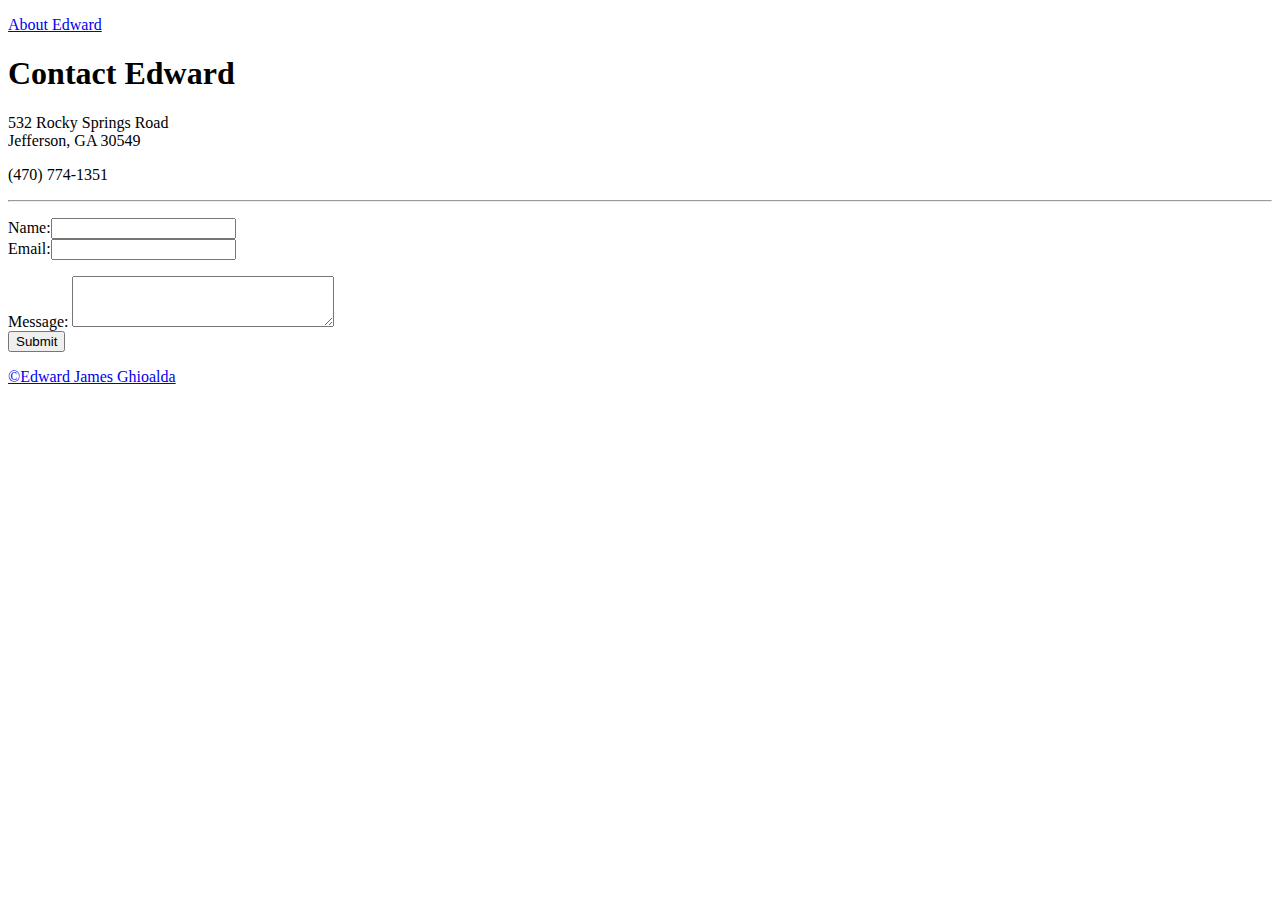
==== contact.html @ 553b3a46 "Add files via upload" ====
<!DOCTYPE html>
<html lang="en">
<head>
    <meta charset="utf-8">
    <link rel="icon" href="/images/driver head.jpg">
    <title>Contact Edward</title>
    <meta name="description" content="Edward James Ghioalda Contact">
    <link rel="stylesheet" href="CSS/style.css">
    <link rel="stylesheet" href="https://fonts.googleapis.com/css?family=Chrimson+Text|Audiowide">
</head>

<body>
    <nav>
        <p><a href="http://127.0.0.1:5500/index.html" target="_blank">About Edward</a></p>
    </nav>
    <div class="about">
        <h1>Contact Edward</h1>
        <p>532 Rocky Springs Road<br>Jefferson, GA 30549</p>
        <p>(470) 774-1351</p>
        <hr>
        <form>
            <p>Name:<input type="text"><br>Email:<input type="email"></p>
        </form>
        Message: <textarea id="Message" name="message" rows="3" cols="30">
        </textarea><br>
        <input type="submit" value="Submit">
        <footer>
            <p><a href="http://127.0.0.1:5500/index.html" target="_blank">&copyEdward James Ghioalda</a></p>
        </footer>
    </div>
</body>
</html>
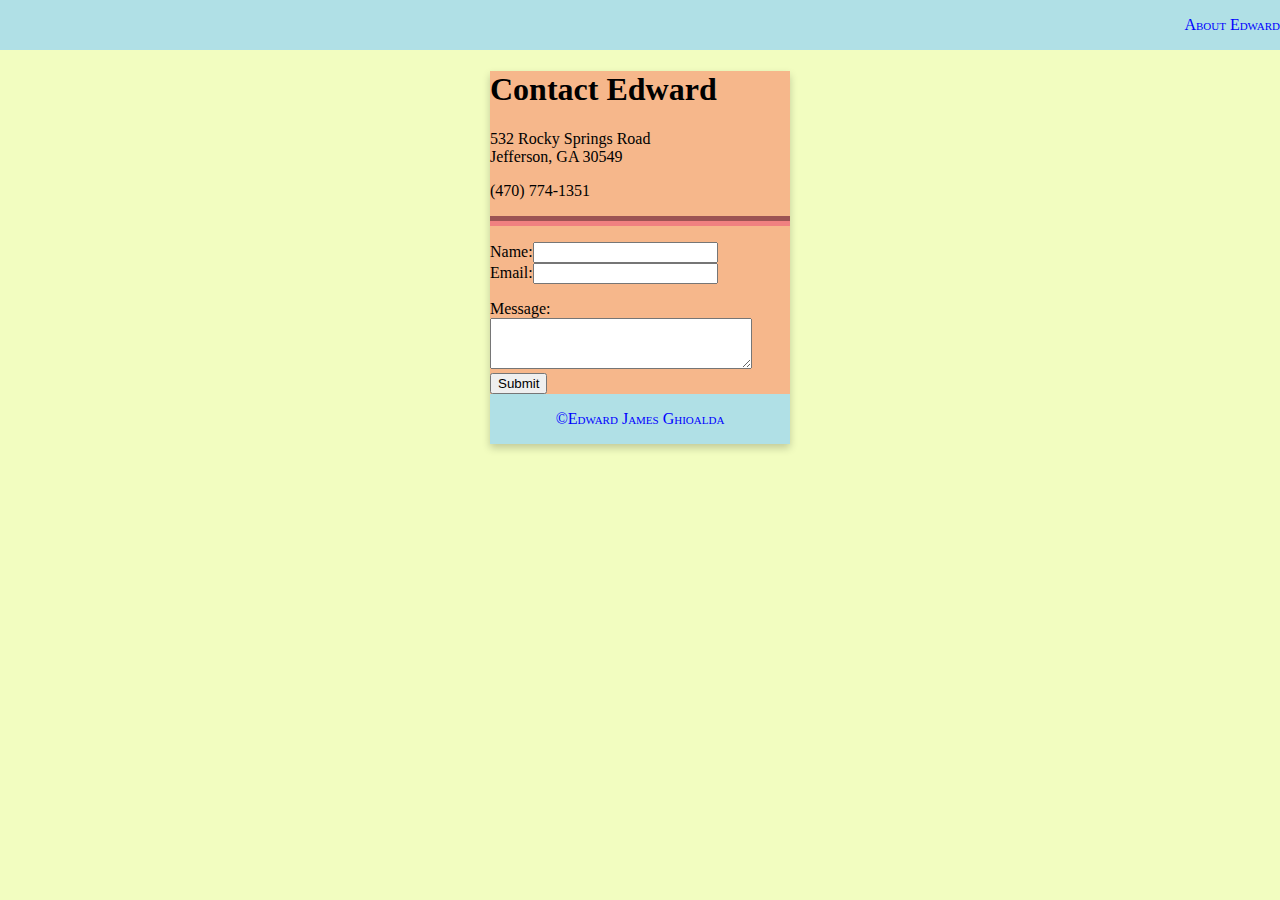
==== commit 094640f1: "first upload" ====
--- a/contact.html
+++ b/contact.html
@@ -1,32 +1,32 @@
-<!DOCTYPE html>
-<html lang="en">
-<head>
-    <meta charset="utf-8">
-    <link rel="icon" href="/images/driver head.jpg">
-    <title>Contact Edward</title>
-    <meta name="description" content="Edward James Ghioalda Contact">
-    <link rel="stylesheet" href="CSS/style.css">
-    <link rel="stylesheet" href="https://fonts.googleapis.com/css?family=Chrimson+Text|Audiowide">
-</head>
-
-<body>
-    <nav>
-        <p><a href="http://127.0.0.1:5500/index.html" target="_blank">About Edward</a></p>
-    </nav>
-    <div class="about">
-        <h1>Contact Edward</h1>
-        <p>532 Rocky Springs Road<br>Jefferson, GA 30549</p>
-        <p>(470) 774-1351</p>
-        <hr>
-        <form>
-            <p>Name:<input type="text"><br>Email:<input type="email"></p>
-        </form>
-        Message: <textarea id="Message" name="message" rows="3" cols="30">
-        </textarea><br>
-        <input type="submit" value="Submit">
-        <footer>
-            <p><a href="http://127.0.0.1:5500/index.html" target="_blank">&copyEdward James Ghioalda</a></p>
-        </footer>
-    </div>
-</body>
-</html>
+<!DOCTYPE html>
+<html lang="en">
+<head>
+    <meta charset="utf-8">
+    <link rel="icon" href="/images/driver head.jpg">
+    <title>Contact Edward</title>
+    <meta name="description" content="Edward James Ghioalda Contact">
+    <link rel="stylesheet" href="CSS/style.css">
+    <link rel="stylesheet" href="https://fonts.googleapis.com/css?family=Chrimson+Text|Audiowide">
+</head>
+
+<body>
+    <nav>
+        <p><a href="http://127.0.0.1:5500/index.html" target="_blank">About Edward</a></p>
+    </nav>
+    <div class="about">
+        <h1>Contact Edward</h1>
+        <p>532 Rocky Springs Road<br>Jefferson, GA 30549</p>
+        <p>(470) 774-1351</p>
+        <hr>
+        <form>
+            <p>Name:<input type="text"><br>Email:<input type="email"></p>
+        </form>
+        Message: <textarea id="Message" name="message" rows="3" cols="30">
+        </textarea><br>
+        <input type="submit" value="Submit">
+        <footer>
+            <p><a href="http://127.0.0.1:5500/index.html" target="_blank">&copyEdward James Ghioalda</a></p>
+        </footer>
+    </div>
+</body>
+</html>
--- a/CSS/style.css
+++ b/CSS/style.css
@@ -0,0 +1,109 @@
+body {
+    margin: 0;
+    background-color: rgba(230, 251, 136, 0.531)
+}
+
+nav {
+    background-color: powderblue;
+    font-variant: small-caps;
+    display: flex;
+    justify-content: right;
+}
+
+footer {
+    background-color: powderblue;
+    font-variant: small-caps;
+    display: flex;
+    justify-content: center;
+}
+
+.splash {
+    font-family: "Audiowide", sans-serif;
+    font-size: 25px;
+    color: red;
+}
+
+.two {
+    font-family: "Chrimson Text", sans-serif;
+    font-size: 20px;
+    color: darkblue;
+    padding: 0 0 5% 5%;
+}
+
+a {
+    text-decoration: none;
+}
+a:link {
+    color: rgb(0,0,255);
+}
+a:hover {
+    color: rgba(0, 255, 4, 0.589);
+}
+
+hr {
+    border-width: 5px 0;
+    border-color: lightcoral;
+}
+
+.joe {
+    border: 5px solid red;
+    border-radius: 5%;
+    width:300px;
+    position: absolute;
+    top: 310px;
+    right: 325px;
+}
+
+.car {
+    width: 300px;
+    position: absolute;
+    top: 80px;
+    right: 0px;
+}
+
+.lang {
+    width: 300px;
+    box-shadow: 0 4px 8px 0 rgba(0,0,0,0.2);
+    transition: 0.3s;
+    background-color: rgb(246, 183, 139);
+}
+
+.lang:hover {
+    box-shadow: 0 8px 16px 0 rgba(0,0,0,0.2);
+}
+
+.lead {
+    width: 300px;
+    box-shadow: 0 4px 8px 0 rgba(0,0,0,0.2);
+    transition: 0.3s;
+    background-color: rgb(246, 183, 139);
+}
+
+.lead:hover {
+    box-shadow: 0 8px 16px 0 rgba(0,0,0,0.2);
+}
+
+.skills {
+    width: 300px;
+    box-shadow: 0 4px 8px 0 rgba(0,0,0,0.2);
+    transition: 0.3s;
+    background-color: rgb(246, 183, 139);
+}
+
+.skills:hover {
+    box-shadow: 0 8px 16px 0 rgba(0,0,0,0.2);
+}
+
+.container {
+    display: grid;
+    grid-template-columns: 1fr 1fr 1fr;
+}
+
+.about {
+    margin-left: auto;
+    margin-right: auto;
+    width: 300px;
+    box-shadow: 0 4px 8px 0 rgba(0,0,0,0.2);
+    transition: 0.3s;
+    background-color: rgb(246, 183, 139);
+}